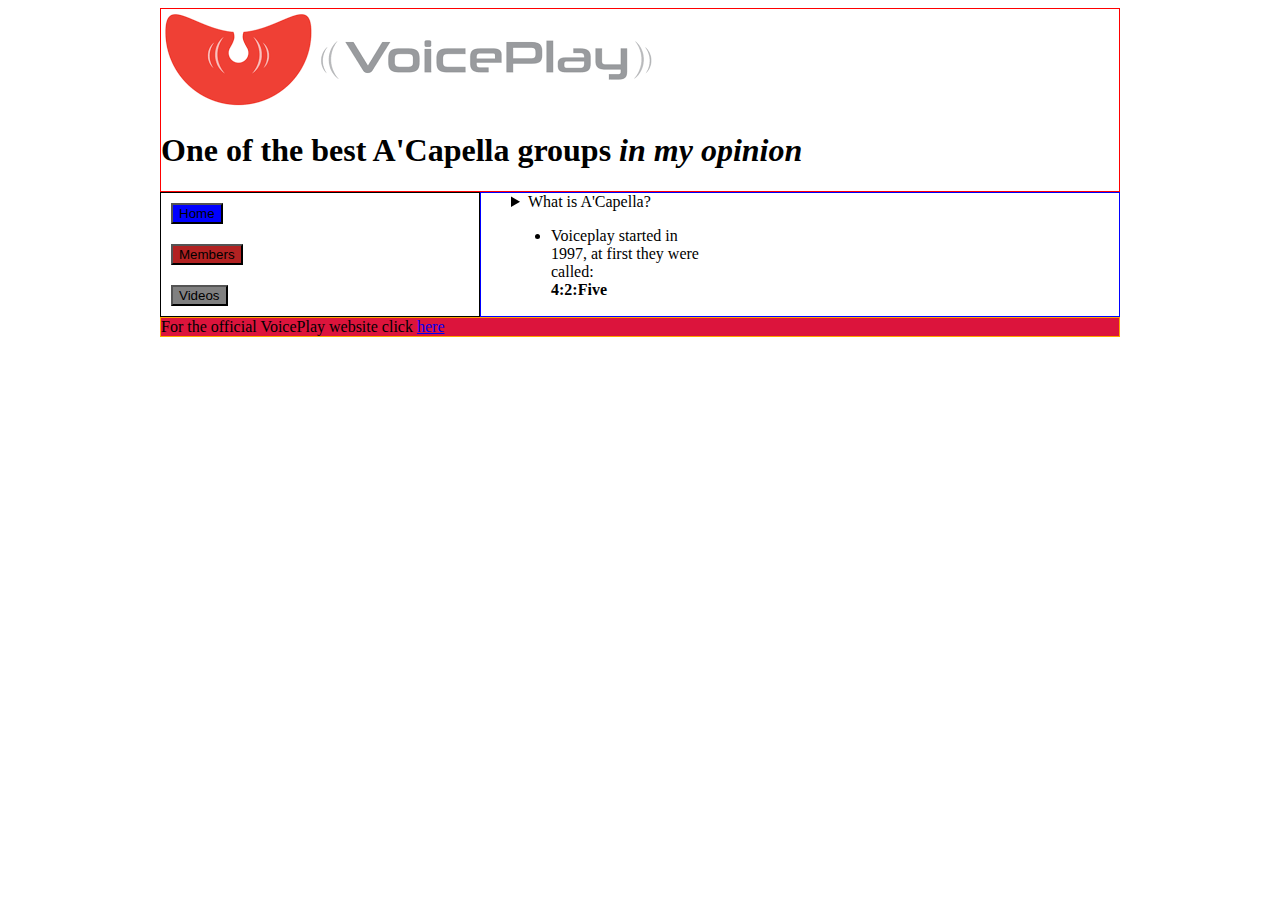
==== index.html @ 071ffcc3 "remove button color" ====
<html>
  <head>
    <title>VoicePlay</title>
    <link rel="stylesheet" href="css/main.css"/>
    <script src="js/main.js"></script>
  </head>
  <body>
    <div id="content">
      <header>
        <img src="images/download.png" alt="VoicePlay logo"><br>
        <h1>One of the best A'Capella groups <i>in my opinion</i></h1>
      </header>
      <main>
        <section id="home">
          <aside>
            <details>
              <summary>What is A'Capella?</summary>
              <p>A'Capella is a style of singing in which no instruments are present. Meaning that all of the sounds that you hear are made with the human voice</p>
            </details>
            <ul>
              <li>Voiceplay started in 1997, at first they were called: <br><strong>4:2:Five</strong></li>
            </ul>
          </aside>
        </section>
        <section id="members">
          <figure>
            <img src="images/geoff.jpg" alt="Geoff Castellucci" width="300px">
            <figcaption>Geoff Castellucci: Bass</figcaption>
          </figure>
          <figure>
            <img src="images/jnone.jpg" alt="J. None">
            <figcaption>J. None: Baritone</figcaption>
          </figure>
          <figure>
            <img src="images/eli.jpg" alt="Elizer Jacobson">
            <figcaption>Elizer "Eli" Jacobson: Tenor</figcaption>
          </figure>
          <figure>
            <img src="images/layne.jpg" alt="Layne Stein" width="300px">
            <figcaption>Layne Stein: Beatboxer</figcaption>
          </figure>
        </section>
        <section id="videos">
          <h3>VoicePlay's newest video</h3>
          <iframe width="560" height="315" src="https://www.youtube.com/embed/P8STSy-S5UA" frameborder="0" allow="accelerometer; autoplay; clipboard-write; encrypted-media; gyroscope; picture-in-picture" allowfullscreen></iframe>
          <h3>Solo song by Geoff Castellucci, Bass of VoicePlay</h3>
          <iframe width="560" height="315" src="https://www.youtube.com/embed/8rrg0ksSQdw" frameborder="0" allow="accelerometer; autoplay; clipboard-write; encrypted-media; gyroscope; picture-in-picture" allowfullscreen></iframe>
        </section>
      </main>

      <nav>
        <div>
          <input type="button" value="Home" id="btnh">
        </div>
        <div>
          <input type="button" value="Members" id="btnm">
        </div>
        <div>
          <input type="button" value="Videos" id="btnv">
        </div>
      </nav>

      <footer>
        For the official VoicePlay website click <a href="https://www.thevoiceplay.com/" target="_blank">here</a>
      </footer>
    </div>
  </body>
</html>
---- css/main.css ----
#content{
    display: grid;
    grid-template-columns: 1fr 2fr;
    grid-auto-rows: auto;
    max-width: 960px;
    margin: 0 auto;
}

header{
    border: 1px solid red;
    grid-column: span 3;;
}

main{
    border: 1px solid blue;
    grid-column: 2 / 4;
    grid-row: 2 / 4;
}

aside{
    width: 30%;
  padding-left: 15px;
  margin-left: 15px;
  float: left;
}

#home{
    display: block;
}

#members{
    display:none;
}

#videos{
    display:none;
}

nav{
    border: 1px solid black;
    grid-column: 1 / 2;
}

#btnh{
    background-color: blue;
}

#btnm{
    background-color: firebrick;
}

#btnv{
    background-color: grey;
}

input{
    margin: 10px;
}

footer{
    border: 1px solid orange;
    grid-column: span 3;
    background-color: crimson;
}
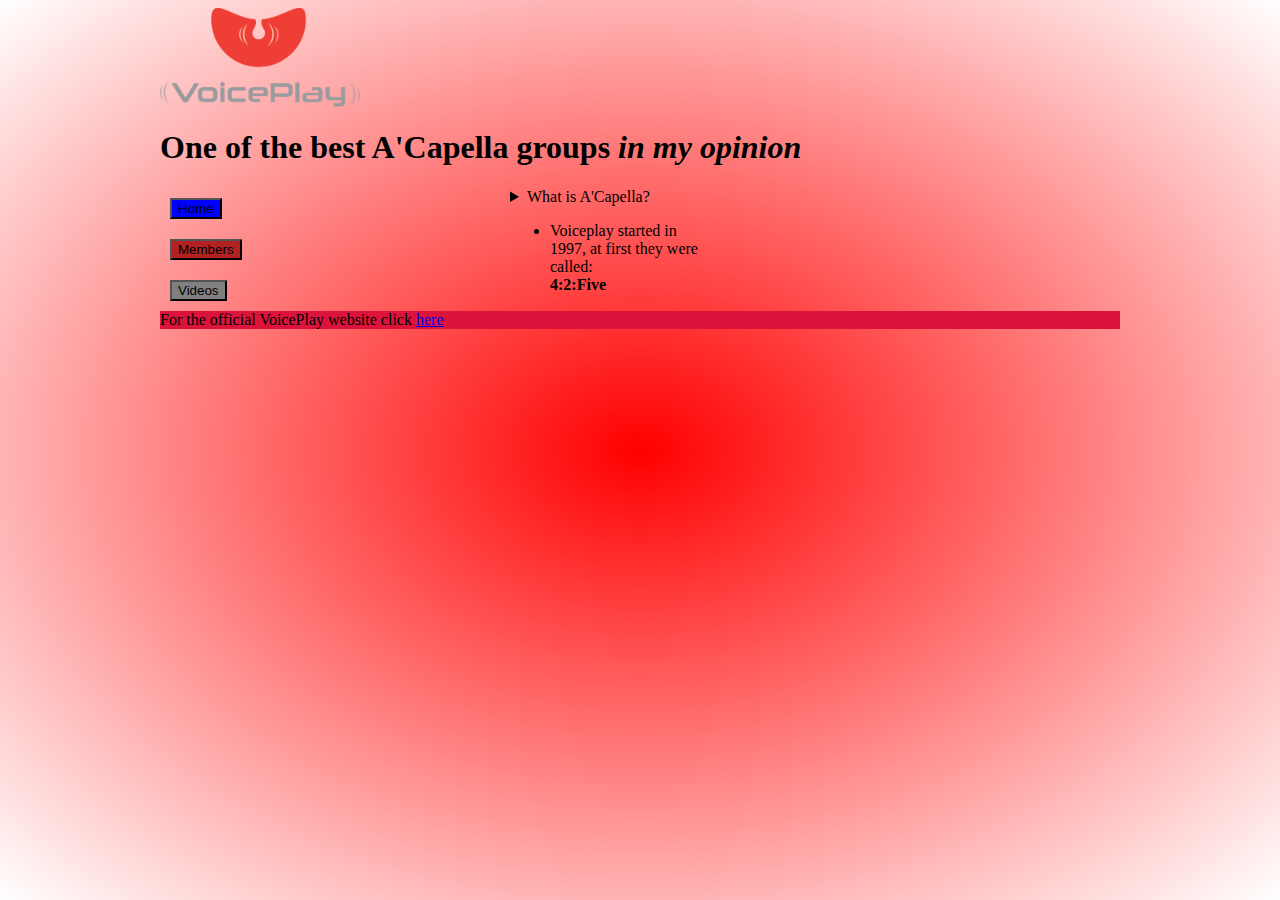
==== commit 39bc9f23: "update" ====
--- a/index.html
+++ b/index.html
@@ -7,7 +7,7 @@
   <body>
     <div id="content">
       <header>
-        <img src="images/download.png" alt="VoicePlay logo"><br>
+        <img src="images/VoicePlayWeb2.png" alt="VoicePlay logo" height="100px"><br>
         <h1>One of the best A'Capella groups <i>in my opinion</i></h1>
       </header>
       <main>
--- a/css/main.css
+++ b/css/main.css
@@ -1,3 +1,7 @@
+body{
+    background-image: radial-gradient(red, white);
+}
+
 #content{
     display: grid;
     grid-template-columns: 1fr 2fr;
@@ -7,12 +11,10 @@
 }
 
 header{
-    border: 1px solid red;
     grid-column: span 3;;
 }
 
 main{
-    border: 1px solid blue;
     grid-column: 2 / 4;
     grid-row: 2 / 4;
 }
@@ -37,7 +39,6 @@
 }
 
 nav{
-    border: 1px solid black;
     grid-column: 1 / 2;
 }
 
@@ -58,7 +59,6 @@
 }
 
 footer{
-    border: 1px solid orange;
     grid-column: span 3;
     background-color: crimson;
 }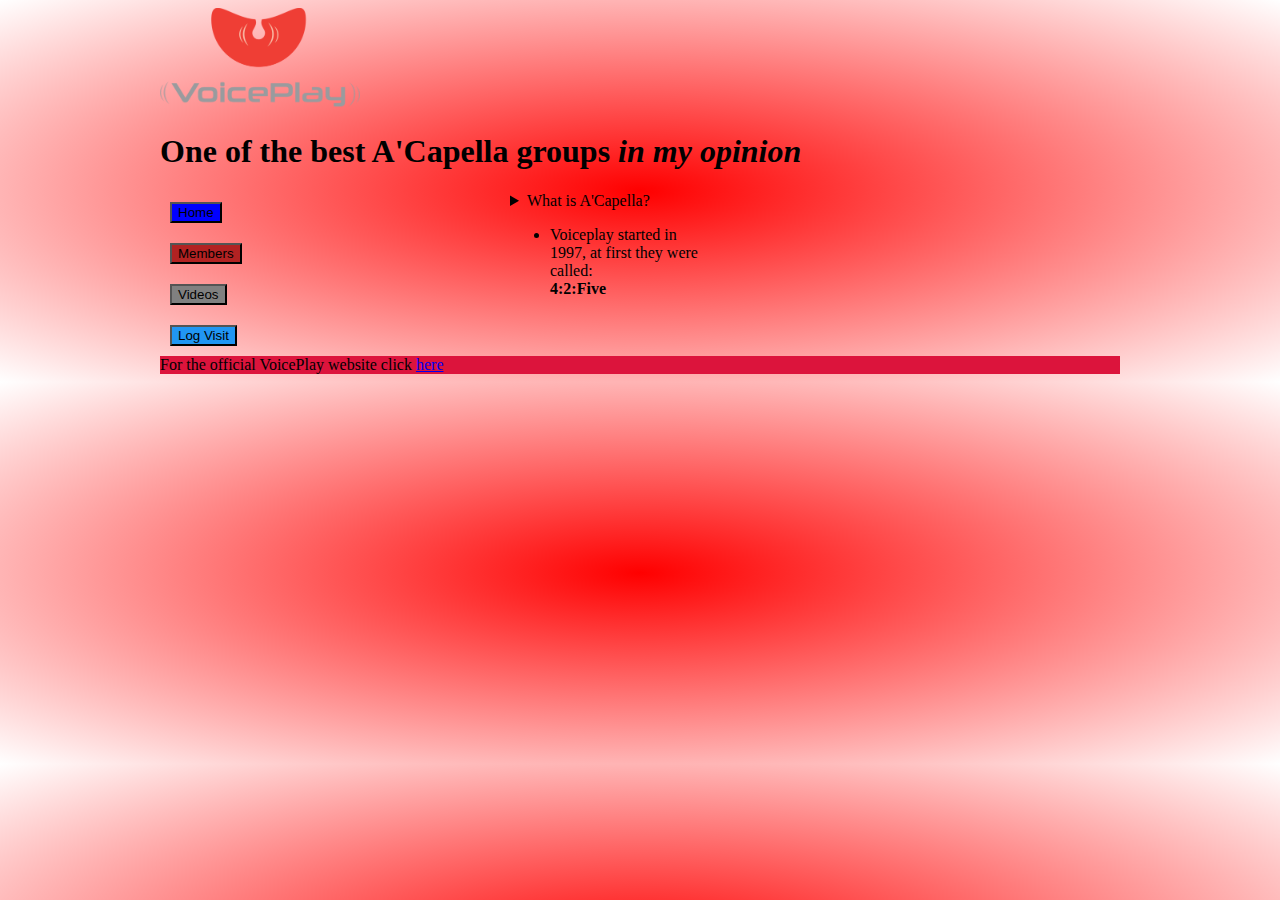
==== commit cc7f4a68: "added visitor form and styling" ====
--- a/index.html
+++ b/index.html
@@ -1,8 +1,10 @@
-<html>
+<!DOCTYPE html>
+<html lang="en">
   <head>
+    <meta charset="utf-8">
+    <meta name="viewport" content="width=device-width, initial-scale=1, shrink-to-fit=no">
     <title>VoicePlay</title>
     <link rel="stylesheet" href="css/main.css"/>
-    <script src="js/main.js"></script>
   </head>
   <body>
     <div id="content">
@@ -41,10 +43,81 @@
           </figure>
         </section>
         <section id="videos">
-          <h3>VoicePlay's newest video</h3>
-          <iframe width="560" height="315" src="https://www.youtube.com/embed/P8STSy-S5UA" frameborder="0" allow="accelerometer; autoplay; clipboard-write; encrypted-media; gyroscope; picture-in-picture" allowfullscreen></iframe>
+          <h2>Kidnapp the Sandy Claws</h2>
+          <iframe id="sandy" width="560" height="315" src="https://www.youtube.com/embed/P8STSy-S5UA" frameborder="0" allow="accelerometer; autoplay; clipboard-write; encrypted-media; gyroscope; picture-in-picture" allowfullscreen></iframe>
           <h3>Solo song by Geoff Castellucci, Bass of VoicePlay</h3>
-          <iframe width="560" height="315" src="https://www.youtube.com/embed/8rrg0ksSQdw" frameborder="0" allow="accelerometer; autoplay; clipboard-write; encrypted-media; gyroscope; picture-in-picture" allowfullscreen></iframe>
+          <iframe id="horseman" width="560" height="315" src="https://www.youtube.com/embed/8rrg0ksSQdw" frameborder="0" allow="accelerometer; autoplay; clipboard-write; encrypted-media; gyroscope; picture-in-picture" allowfullscreen></iframe>
+        </section>
+        <section id="log-visit">
+          <div class="container">
+            <h1>Visitor Form</h1>
+            <div class="successMsg" style="display:none">
+              Thank you for logging your visit!
+            </div>
+            <form id="myform" novalidate>
+              <ul class="flex">
+                <li class="section-display">
+                  <label for="first-name">First Name</label>
+                  <input type="text" id="first-name" name="first-name" placeholder="Enter your first name here" minlength="1" required>
+                  <div class="errorMsg">First Name is Required</div>
+                </li>
+                <li >
+                  <label for="last-name">Last Name</label>
+                  <input type="text"  id="last-name" name="last-name" placeholder="Enter your last name here" minlength="1" required>
+                  <div class="errorMsg">Last Name is Required</div>
+                </li>
+                <li >
+                  <label for="address">Address</label>
+                  <input type="text"  id="address" name="address" placeholder="Enter your address here" minlength="1" pattern="^[a-zA-Z0-9\s,'-]*$" required>
+                  <div class="errorMsg">Address is Required</div>
+                </li>
+                <li >
+                  <label for="city">City</label>
+                  <input type="text"  id="city" name="city" placeholder="Enter your city here" minlength="1" required>
+                  <div class="errorMsg">City is Required</div>
+                </li>
+                <li >
+                  <label for="state">State</label>
+                  <input type="text"  id="state"  name="state" placeholder="Enter your state here" minlength="2" maxlength="2">
+                  <div class="errorMsg">Please enter a two character state code</div>
+                </li>
+                <li >
+                  <label for="zip">Zip</label>
+                  <input id="zip" name="zip" type="text" placeholder="Enter a zip code here" required>
+                  <div class="errorMsg">You must enter a valid Zip Code</div>
+                </li>
+                <li >
+                  <label for="email">Email</label>
+                  <input type="email" id="email" name="email" placeholder="Enter your email here" pattern="/^\w+@[a-zA-Z_]+?\.[a-zA-Z]{2,3}$/" required>
+                  <div class="errorMsg">You must enter a valid email</div>
+                </li>
+                <li>
+                  <label for="phone">Phone</label>
+                  <input type="phone" id="phone" placeholder="Enter your phone here" pattern="/\d{5}-*\d*/" required>
+                  <div class="errorMsg">You must enter a valid phone number</div>
+                </li>
+                <li>
+                  <h2>How did you find my page</h2>
+                </li>
+                <li>
+                  <input type="checkbox" id='google' name='find-page' value="google">
+                  <label for="google">Google Search</label>
+                </li>
+                <li>
+                  <input type="checkbox" id='friend' name='find-page' value="friend">
+                  <label for="friend">Friend</label>
+                </li>
+                <li>
+                  <input type="checkbox" id='newspaper' name='find-page' value="newspaper">
+                  <label for="newspaper">News Paper</label>
+                  <div class="errorMsg">You must check at least one</div>
+                </li>
+                <li>
+                  <button id="submitBtn" type="submit">Send</button>
+                </li>
+              </ul>
+            </form>
+            </div>
         </section>
       </main>
 
@@ -58,6 +131,9 @@
         <div>
           <input type="button" value="Videos" id="btnv">
         </div>
+        <div>
+          <input type="button" value="Log Visit" id="btnlv">
+        </div>
       </nav>
 
       <footer>
@@ -65,4 +141,12 @@
       </footer>
     </div>
   </body>
+  <script src="https://code.jquery.com/jquery-3.4.1.min.js"></script>
+  <script src="js/main.js"></script>
+  <script src="js/validation.js"></script>
+  <script>
+    $(document).ready(function() {
+      initValidation("#myform");
+    });
+  </script>
 </html>
--- a/css/main.css
+++ b/css/main.css
@@ -38,6 +38,22 @@
     display:none;
 }
 
+#videos h2 {
+    text-shadow: 2px 2px 5px orange;
+}
+
+#sandy {
+    box-shadow: 10px 10px 5px black;
+}
+
+#horseman {
+    box-shadow: 10px 10px 5px #cc5200;
+}
+
+#log-visit {
+    display: none;
+}
+
 nav{
     grid-column: 1 / 2;
 }
@@ -54,6 +70,10 @@
     background-color: grey;
 }
 
+#btnlv {
+    background-color: #2196F3;
+}
+
 input{
     margin: 10px;
 }
@@ -61,4 +81,106 @@
 footer{
     grid-column: span 3;
     background-color: crimson;
-}+}
+form {
+    width: 400px;
+    font: normal 22px/1.5 sans-serif;
+    color: #fff;
+    padding: 50px 0;
+  }
+  
+  .errorMsg {
+    color: #990000;
+  }
+  
+  input.was-validated:invalid {
+    color: red;
+    border: 1px solid red;
+  }
+  
+  input.was-validated:invalid ~ div {
+    display: block;
+  }
+  
+  input:valid ~ div {
+    display: none;
+  }
+  
+  input:invalid ~ div {
+    display: none;
+  }
+  
+  .container {
+    width: 80%;
+    max-width: 1200px;
+    margin: 0 auto;
+  }
+  
+  .container * {
+    -webkit-box-sizing: border-box;
+            box-sizing: border-box;
+  }
+  
+  .flex {
+    list-style-type: none;
+    padding: 0;
+    max-width: 500px;
+    margin: 0 auto;
+  }
+  
+  .flex li {
+    display: -webkit-box;
+    display: -ms-flexbox;
+    display: flex;
+    -ms-flex-wrap: wrap;
+        flex-wrap: wrap;
+    -webkit-box-align: center;
+        -ms-flex-align: center;
+            align-items: center;
+    -webkit-box-pack: end;
+        -ms-flex-pack: end;
+            justify-content: flex-end;
+  }
+  
+  .flex li li input,
+  .flex li textarea {
+    padding: 15px;
+    font: normal 16px/1.5 sans-serif;
+  }
+  
+  .flex button {
+    margin: auto;
+    padding: 22px 46px;
+    font: normal 16px/1.5 sans-serif;
+    border: none;
+    background: #D84315;
+    color: #f2f2f2;
+    text-transform: uppercase;
+    letter-spacing: .09em;
+    border-radius: 4px;
+  }
+  
+  .flex > li {
+    margin-bottom: 20px;
+  }
+  
+  .flex > li > label {
+    -webkit-box-flex: 1;
+        -ms-flex: 1 0 140px;
+            flex: 1 0 140px;
+    max-width: 200px;
+  }
+  
+  .flex > li + * {
+    -webkit-box-flex: 1;
+        -ms-flex: 1 0 200px;
+            flex: 1 0 200px;
+  }
+  
+  .flex > input[type='radio'] ~ div.errorMsg,
+  .flex > input[type='checkbox'] ~ div.errorMsg {
+    -webkit-box-flex: 1;
+        -ms-flex: 1 0 350px;
+            flex: 1 0 350px;
+    text-align: right;
+  }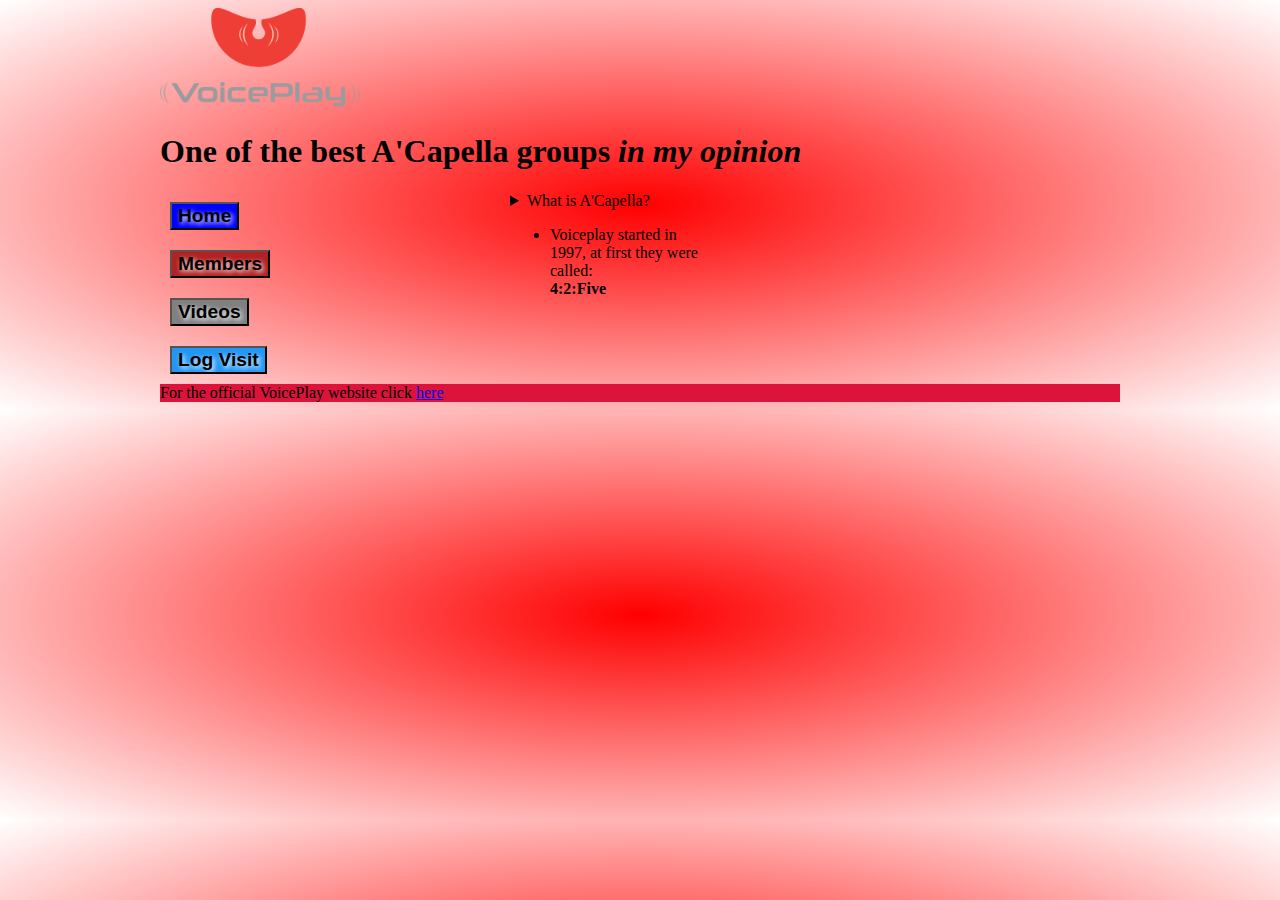
==== commit a6e4b458: "add text shadow to btns and regex to inputs" ====
--- a/index.html
+++ b/index.html
@@ -88,12 +88,12 @@
                 </li>
                 <li >
                   <label for="email">Email</label>
-                  <input type="email" id="email" name="email" placeholder="Enter your email here" pattern="/^\w+@[a-zA-Z_]+?\.[a-zA-Z]{2,3}$/" required>
+                  <input type="email" id="email" name="email" placeholder="Enter your email here" pattern="/\w+@\w.\w{3}/">
                   <div class="errorMsg">You must enter a valid email</div>
                 </li>
                 <li>
                   <label for="phone">Phone</label>
-                  <input type="phone" id="phone" placeholder="Enter your phone here" pattern="/\d{5}-*\d*/" required>
+                  <input type="phone" id="phone" placeholder="Enter your phone here" pattern="/\d{3}-\d{3}-\d{4}/">
                   <div class="errorMsg">You must enter a valid phone number</div>
                 </li>
                 <li>
--- a/css/main.css
+++ b/css/main.css
@@ -60,18 +60,30 @@
 
 #btnh{
     background-color: blue;
+    font-size: larger;
+    font-weight: bold;
+    text-shadow: 2px 2px 5px white;
 }
 
 #btnm{
     background-color: firebrick;
+    font-size: larger;
+    font-weight: bold;
+    text-shadow: 2px 2px 5px white;
 }
 
 #btnv{
     background-color: grey;
+    font-size: larger;
+    font-weight: bold;
+    text-shadow: 2px 2px 5px white;
 }
 
 #btnlv {
     background-color: #2196F3;
+    font-size: larger;
+    font-weight: bold;
+    text-shadow: 2px 2px 5px white;
 }
 
 input{
@@ -94,7 +106,6 @@
   }
   
   input.was-validated:invalid {
-    color: red;
     border: 1px solid red;
   }
   
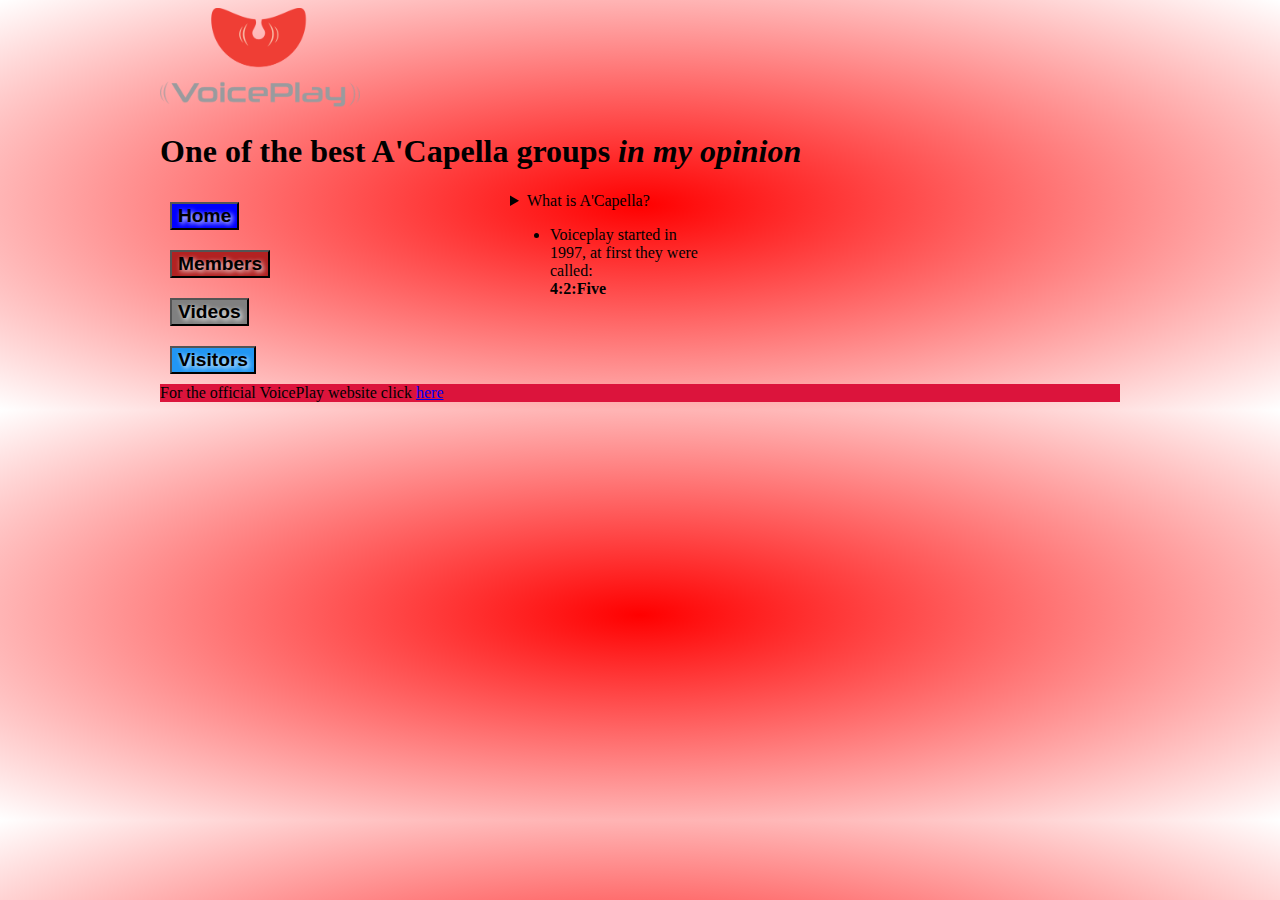
==== commit 64302901: "finished P3" ====
--- a/index.html
+++ b/index.html
@@ -48,6 +48,12 @@
           <h3>Solo song by Geoff Castellucci, Bass of VoicePlay</h3>
           <iframe id="horseman" width="560" height="315" src="https://www.youtube.com/embed/8rrg0ksSQdw" frameborder="0" allow="accelerometer; autoplay; clipboard-write; encrypted-media; gyroscope; picture-in-picture" allowfullscreen></iframe>
         </section>
+        <section id="visitors">
+          <div>
+            <input type="button" value="New Visitor" id="nVisitor">
+          </div>
+          <div id="vtable"></div>
+        </section>
         <section id="log-visit">
           <div class="container">
             <h1>Visitor Form</h1>
@@ -68,7 +74,7 @@
                 </li>
                 <li >
                   <label for="address">Address</label>
-                  <input type="text"  id="address" name="address" placeholder="Enter your address here" minlength="1" pattern="^[a-zA-Z0-9\s,'-]*$" required>
+                  <input type="text"  id="address" name="address" placeholder="Enter your address here" minlength="1" pattern="^[a-zA-Z0-9\s,'-.]*$" required>
                   <div class="errorMsg">Address is Required</div>
                 </li>
                 <li >
@@ -78,7 +84,7 @@
                 </li>
                 <li >
                   <label for="state">State</label>
-                  <input type="text"  id="state"  name="state" placeholder="Enter your state here" minlength="2" maxlength="2">
+                  <input type="text"  id="state"  name="state" placeholder="Enter your state here" minlength="2" maxlength="2" required>
                   <div class="errorMsg">Please enter a two character state code</div>
                 </li>
                 <li >
@@ -88,12 +94,12 @@
                 </li>
                 <li >
                   <label for="email">Email</label>
-                  <input type="email" id="email" name="email" placeholder="Enter your email here" pattern="/\w+@\w.\w{3}/">
+                  <input type="email" id="email" name="email" placeholder="Enter your email here">
                   <div class="errorMsg">You must enter a valid email</div>
                 </li>
                 <li>
                   <label for="phone">Phone</label>
-                  <input type="phone" id="phone" placeholder="Enter your phone here" pattern="/\d{3}-\d{3}-\d{4}/">
+                  <input type="phone" id="phone" placeholder="Enter your phone here">
                   <div class="errorMsg">You must enter a valid phone number</div>
                 </li>
                 <li>
@@ -114,6 +120,7 @@
                 </li>
                 <li>
                   <button id="submitBtn" type="submit">Send</button>
+                  <input type="button" value="Cancel" id="cancel">
                 </li>
               </ul>
             </form>
@@ -132,7 +139,7 @@
           <input type="button" value="Videos" id="btnv">
         </div>
         <div>
-          <input type="button" value="Log Visit" id="btnlv">
+          <input type="button" value="Visitors" id="btnlv">
         </div>
       </nav>
 
@@ -142,11 +149,8 @@
     </div>
   </body>
   <script src="https://code.jquery.com/jquery-3.4.1.min.js"></script>
-  <script src="js/main.js"></script>
+  <script src="js/controller.js"></script>
   <script src="js/validation.js"></script>
-  <script>
-    $(document).ready(function() {
-      initValidation("#myform");
-    });
-  </script>
+  <script src="js/model.js"></script>
+  <script src="js/view.js"></script>
 </html>
--- a/css/main.css
+++ b/css/main.css
@@ -52,6 +52,21 @@
 
 #log-visit {
     display: none;
+}
+
+#visitors {
+  display: none;
+}
+
+#nVisitor {
+    background-color: #cc0066;
+    font-size: larger;
+    font-weight: bold;
+    text-shadow: 2px 2px 5px white;
+}
+
+tr:hover {
+  background-color: aqua;
 }
 
 nav{
